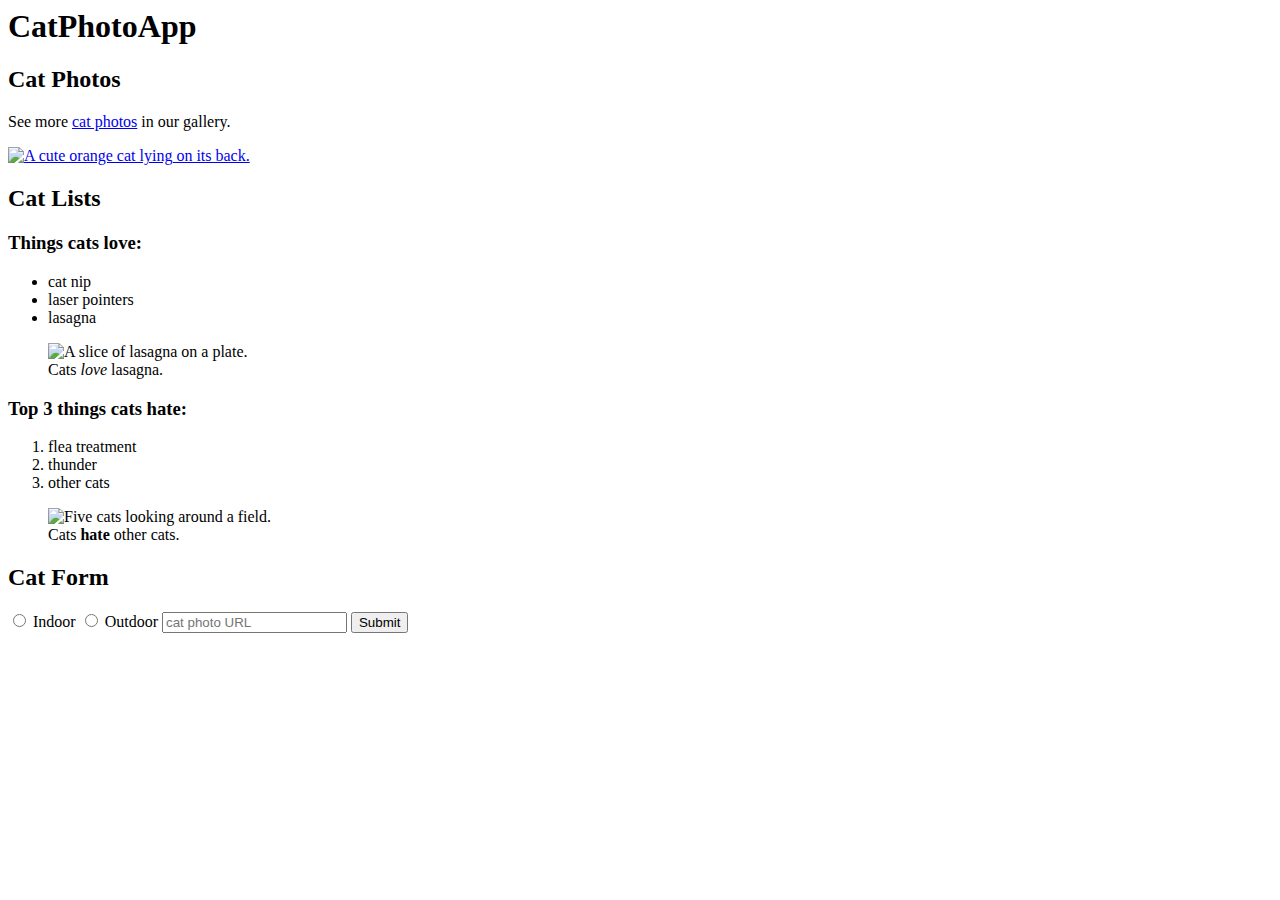
==== index.html @ 76c62ed5 "Create index.html" ====
<html>
  <body>
    <main>
      <h1>CatPhotoApp</h1>
      <section>
        <h2>Cat Photos</h2>
        <!-- TODO: Add link to cat photos -->
        <p>See more <a target="_blank" href="https://freecatphotoapp.com">cat photos</a> in our gallery.</p>
        <a href="https://freecatphotoapp.com"><img src="https://cdn.freecodecamp.org/curriculum/cat-photo-app/relaxing-cat.jpg" alt="A cute orange cat lying on its back."></a>
      <section>
        <h2>Cat Lists</h2>
        <h3>Things cats love:</h3>
        <ul>
          <li>cat nip</li>
          <li>laser pointers</li>
          <li>lasagna</li>
        </ul>
        <figure>
          <img src="https://cdn.freecodecamp.org/curriculum/cat-photo-app/lasagna.jpg" alt="A slice of lasagna on a plate.">
          <figcaption>Cats <em>love</em> lasagna.</figcaption>  
        </figure>
        <h3>Top 3 things cats hate:</h3>
        <ol>
          <li>flea treatment</li>
          <li>thunder</li>
          <li>other cats</li>
        </ol>
        <figure>
          <img src="https://cdn.freecodecamp.org/curriculum/cat-photo-app/cats.jpg" alt="Five cats looking around a field.">
          <figcaption>Cats <strong>hate</strong> other cats.</figcaption>  
        </figure>
      </section>
      <section>
        <h2>Cat Form</h2>
        <form action="https://freecatphotoapp.com/submit-cat-photo">
          <label><input id="indoor" type="radio" name="indoor-outdoor"> Indoor</label>
          <label><input id="outdoor" type="radio" name="indoor-outdoor"> Outdoor</label>
          <input type="text" name="catphotourl" placeholder="cat photo URL" required>
          <button type="submit">Submit</button>
        </form>
      </section>
    </main>
  </body>
</html>
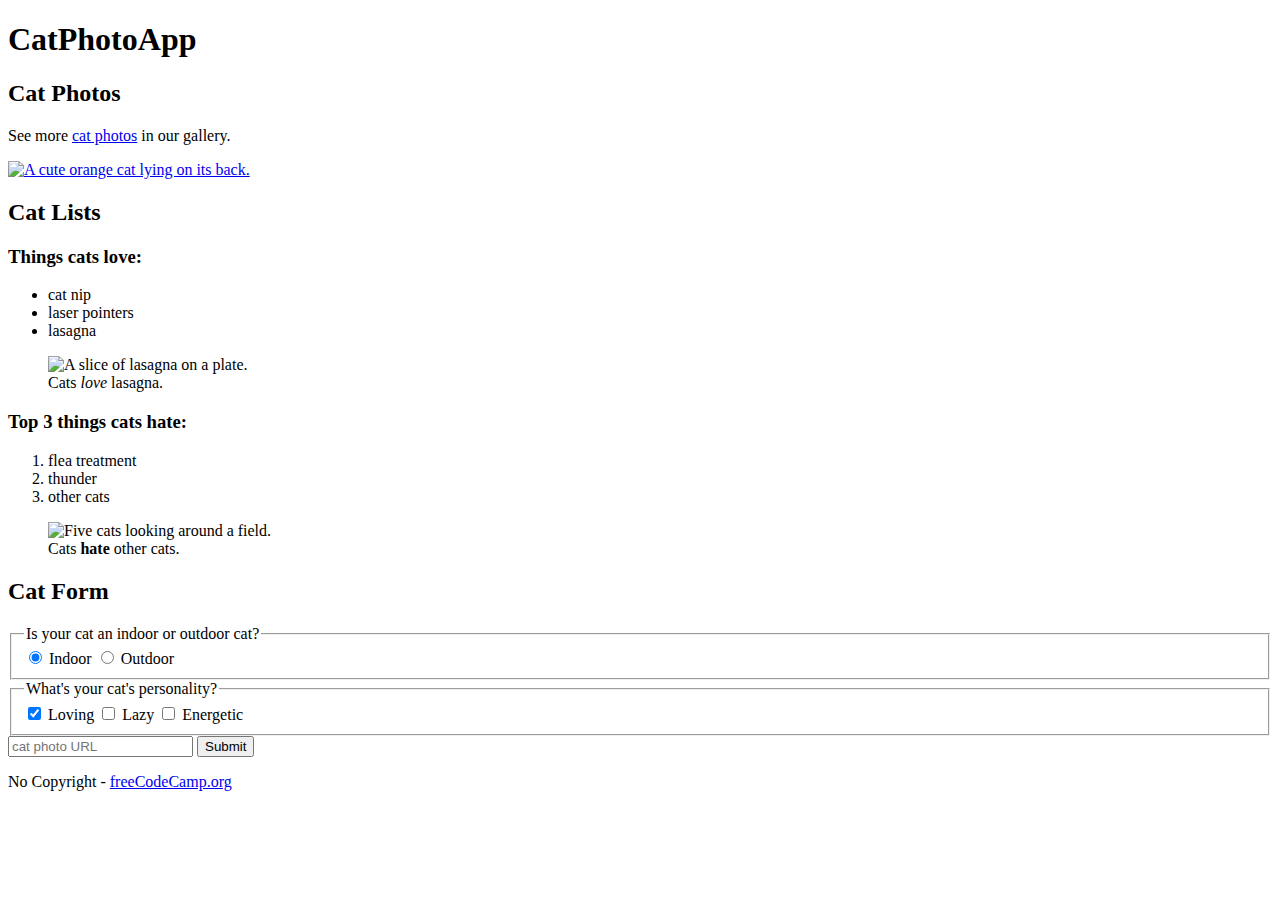
==== commit eb5e3559: "Окончательная версия" ====
--- a/index.html
+++ b/index.html
@@ -1,4 +1,10 @@
-<html>
+<!DOCTYPE html>
+
+<html lang="en">
+  <head>
+    <meta charset="UTF-8">
+    <title>CatPhotoApp</title>
+  </head>
   <body>
     <main>
       <h1>CatPhotoApp</h1>
@@ -7,6 +13,7 @@
         <!-- TODO: Add link to cat photos -->
         <p>See more <a target="_blank" href="https://freecatphotoapp.com">cat photos</a> in our gallery.</p>
         <a href="https://freecatphotoapp.com"><img src="https://cdn.freecodecamp.org/curriculum/cat-photo-app/relaxing-cat.jpg" alt="A cute orange cat lying on its back."></a>
+      </section>
       <section>
         <h2>Cat Lists</h2>
         <h3>Things cats love:</h3>
@@ -33,12 +40,26 @@
       <section>
         <h2>Cat Form</h2>
         <form action="https://freecatphotoapp.com/submit-cat-photo">
-          <label><input id="indoor" type="radio" name="indoor-outdoor"> Indoor</label>
-          <label><input id="outdoor" type="radio" name="indoor-outdoor"> Outdoor</label>
+          <fieldset>
+            <legend>Is your cat an indoor or outdoor cat?</legend>
+            <label><input id="indoor" type="radio" name="indoor-outdoor" value="indoor" checked> Indoor</label>
+            <label><input id="outdoor" type="radio" name="indoor-outdoor" value="outdoor"> Outdoor</label>
+          </fieldset>
+          <fieldset>
+            <legend>What's your cat's personality?</legend>
+            <input id="loving" type="checkbox" name="personality" value="loving" checked> <label for="loving">Loving</label>
+            <input id="lazy" type="checkbox" name="personality" value="lazy"> <label for="lazy">Lazy</label>
+            <input id="energetic" type="checkbox" name="personality" value="energetic"> <label for="energetic">Energetic</label>
+          </fieldset>
           <input type="text" name="catphotourl" placeholder="cat photo URL" required>
           <button type="submit">Submit</button>
         </form>
       </section>
     </main>
+    <footer>
+      <p>
+        No Copyright - <a href="https://www.freecodecamp.org">freeCodeCamp.org</a>
+      </p>
+    </footer>
   </body>
 </html>